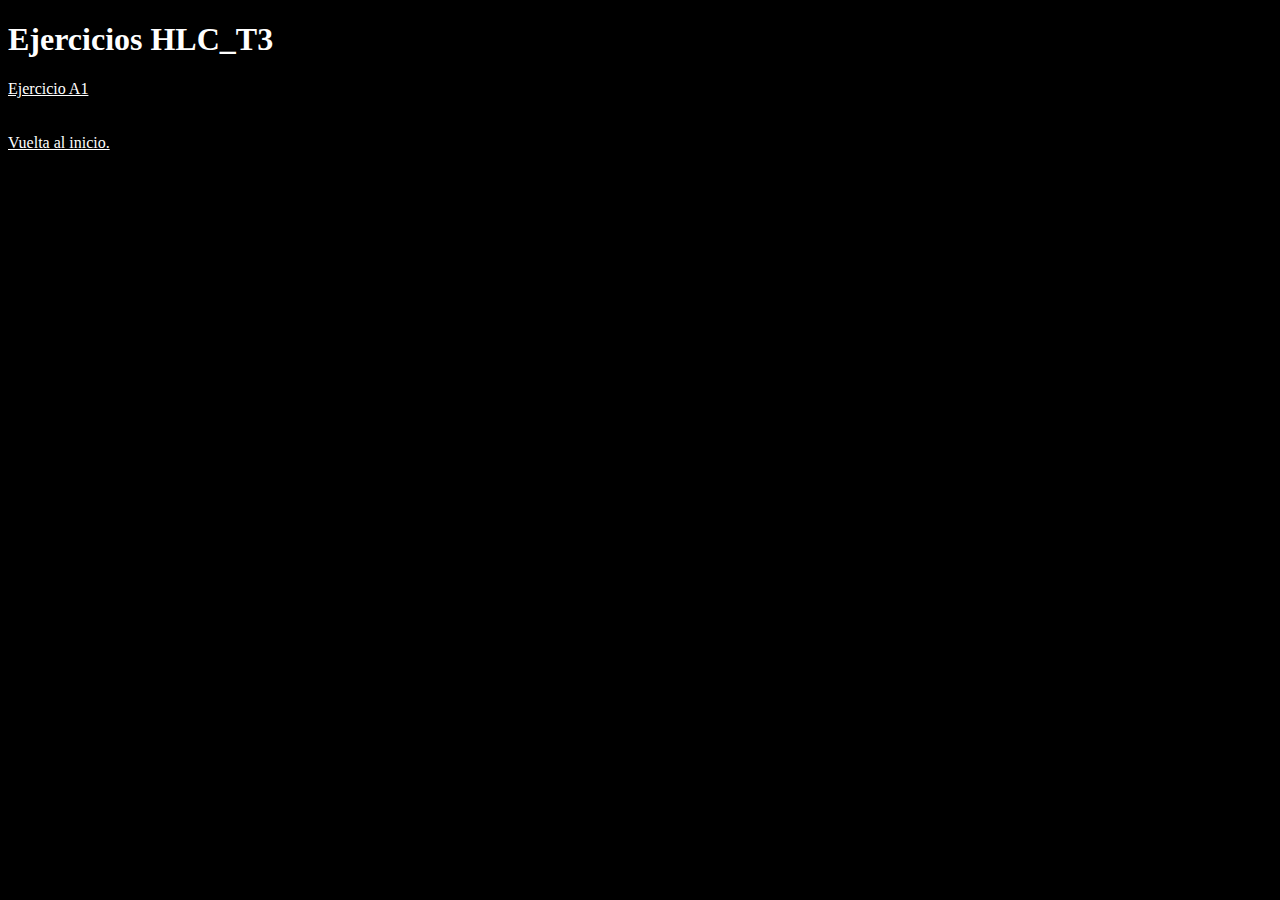
==== HLC_T3.html @ 04589bea "finito" ====
<!DOCTYPE html>
<html lang="en">
<head>
    <meta charset="UTF-8">
    <meta name="viewport" content="width=device-width, initial-scale=1.0">
    <title>Document</title>
</head>
<body>
    <h1>Ejercicios HLC_T3</h1>

    <nav>
    <a href="HLC_T3/A1/index.html" target="_blank">Ejercicio A1</a><br><br><br>
    <a href="index.html">Vuelta al inicio.</a><br>
    </nav>

    <style>
        body
        {
            background-color: black;
            color: white;
            font-family: 'Times New Roman', Times, serif;
        }

        nav a
        {
            color: white;   
        }
    </style>
</body>
</html>
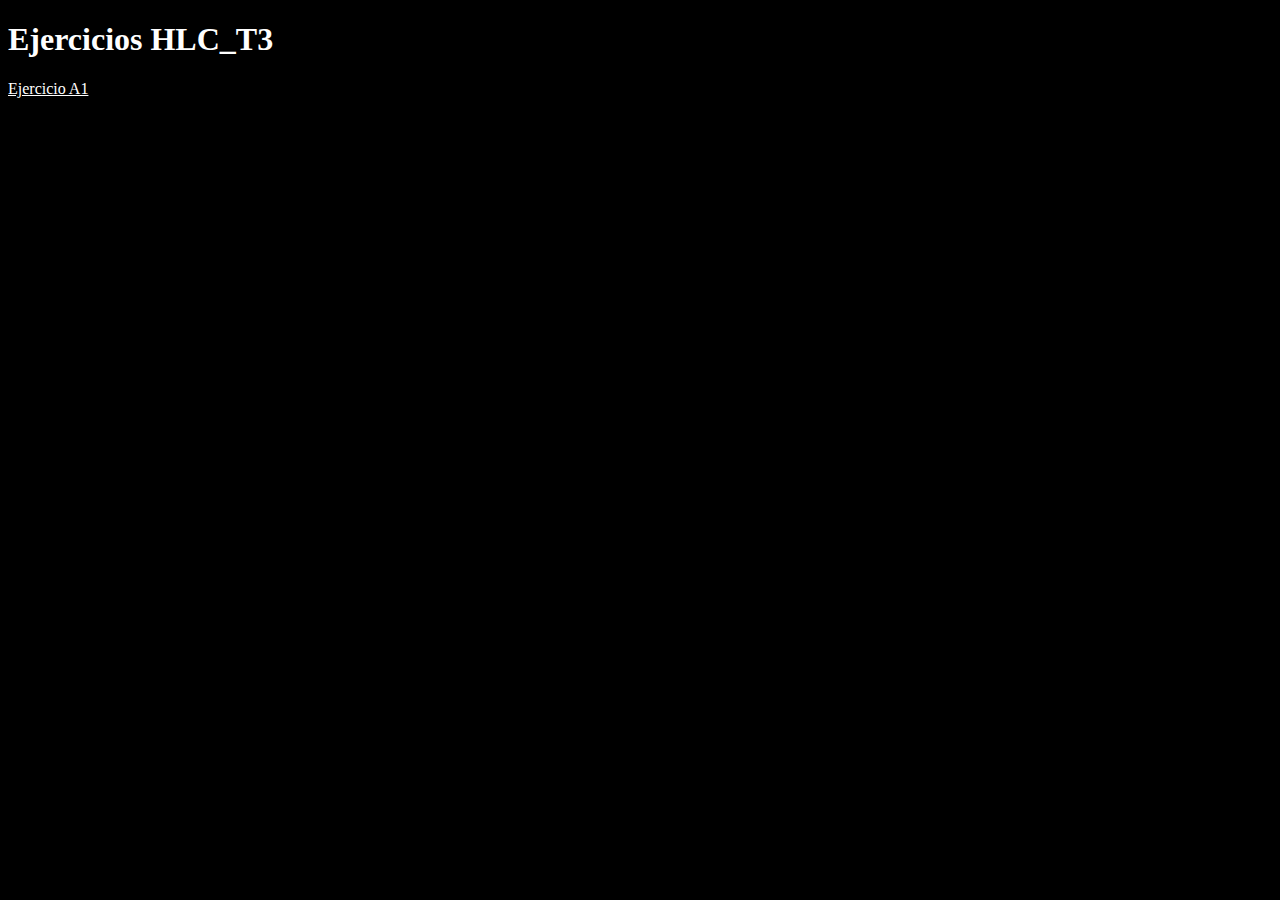
==== commit 4bbc65e1: "fix errors" ====
--- a/HLC_T3.html
+++ b/HLC_T3.html
@@ -9,8 +9,7 @@
     <h1>Ejercicios HLC_T3</h1>
 
     <nav>
-    <a href="HLC_T3/A1/index.html" target="_blank">Ejercicio A1</a><br><br><br>
-    <a href="index.html">Vuelta al inicio.</a><br>
+    <a href="HLC_T3/A1" target="_blank">Ejercicio A1</a><br><br><br>
     </nav>
 
     <style>
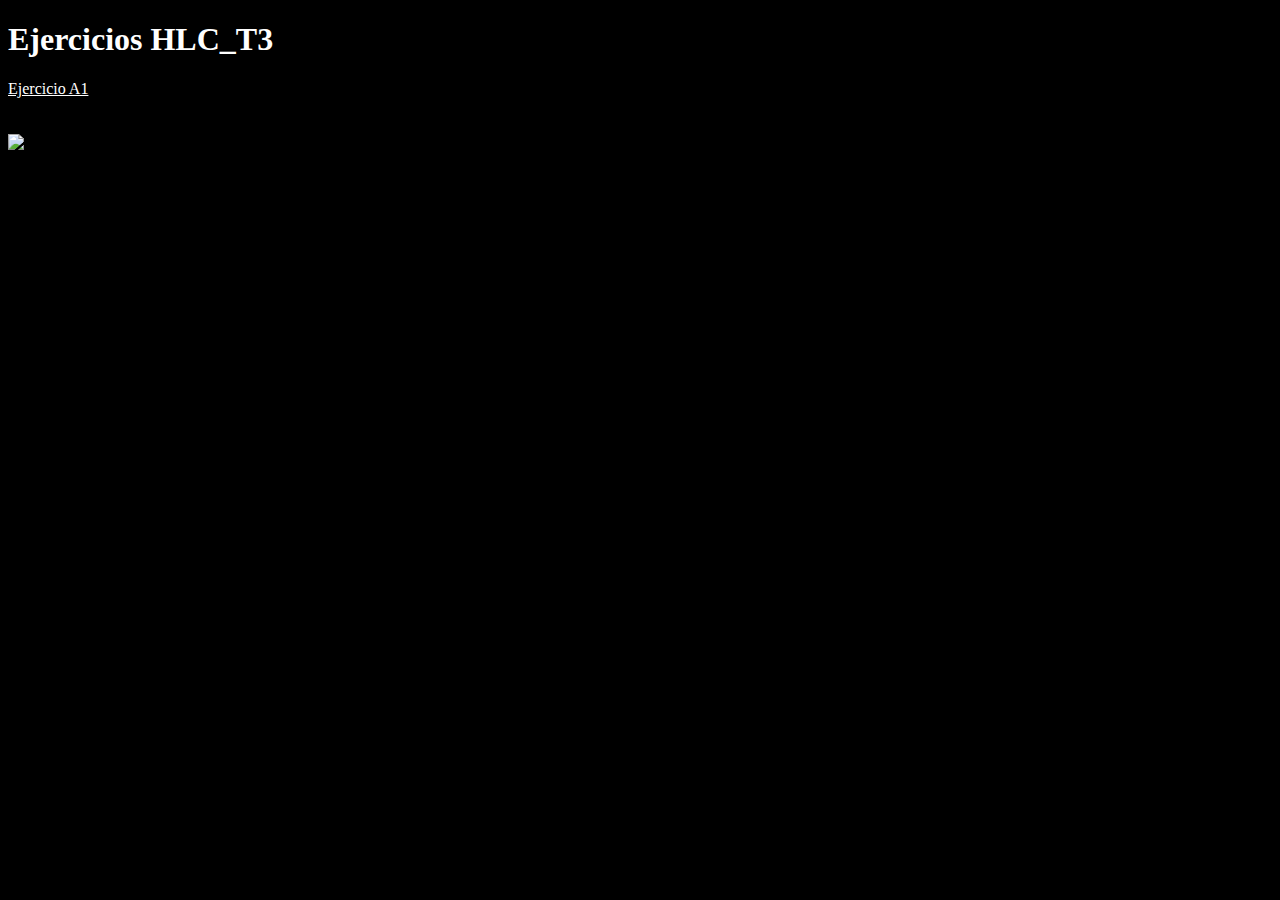
==== commit ed1e839d: "link de trabajo" ====
--- a/HLC_T3.html
+++ b/HLC_T3.html
@@ -9,7 +9,8 @@
     <h1>Ejercicios HLC_T3</h1>
 
     <nav>
-    <a href="HLC_T3/A1" target="_blank">Ejercicio A1</a><br><br><br>
+    <a href="A1/index.html" target="_blank">Ejercicio A1</a><br><br><br>
+    <img src="https://i.pinimg.com/originals/fb/c2/d2/fbc2d27ab19dc23dfc2d1a11ffacfb63.png" width="100">
     </nav>
 
     <style>
